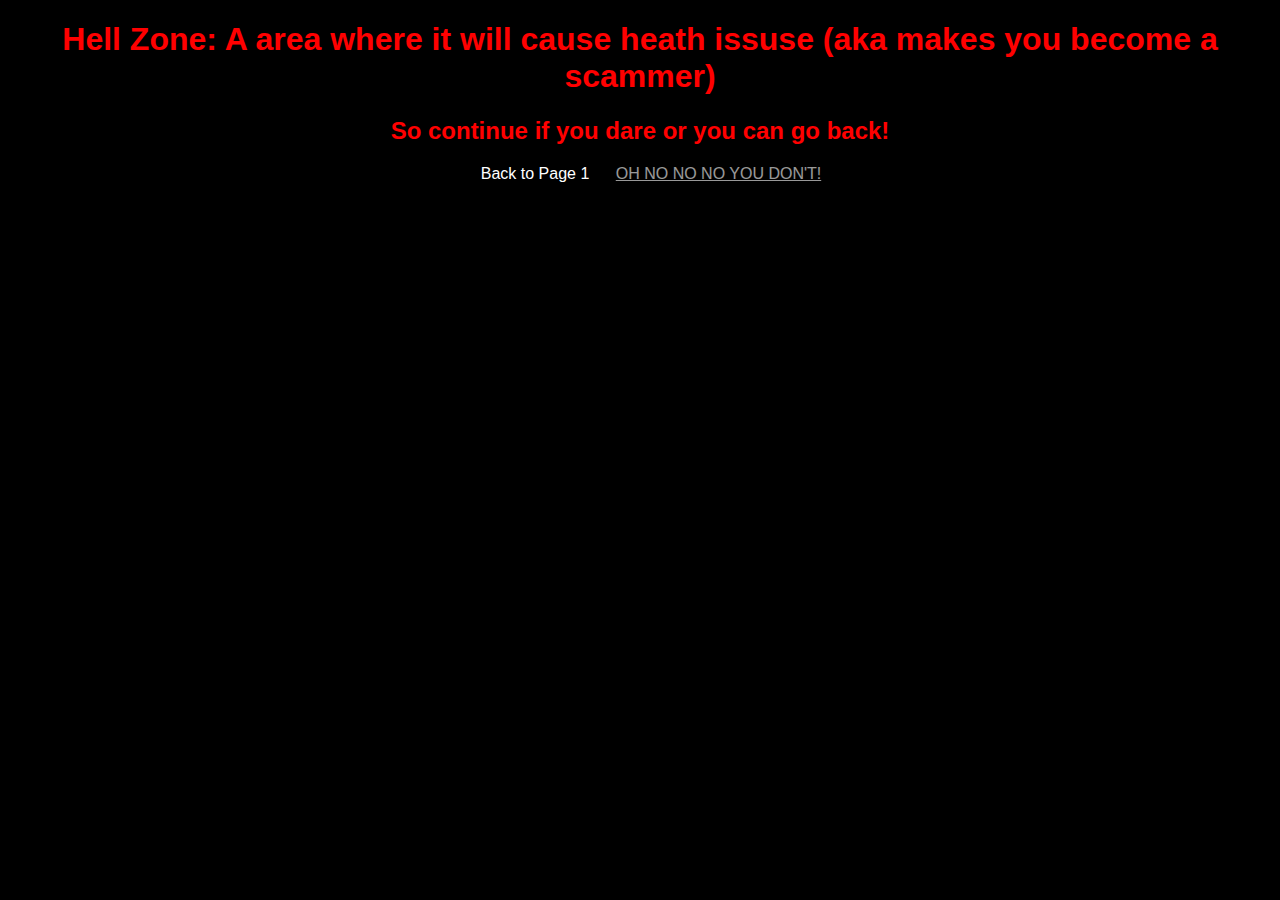
==== pagetwo.html @ 3ba80807 "Initial commit" ====
<!DOCTYPE html>
<html lang="en" dir="ltr">
  <head>
    <meta charset="utf-8">
    <title>Hell Zone of SC</title>
<link rel="stylesheet" href="page2.css">
  </head>
  <body>
    <h1>Hell Zone: A area where it will cause heath issuse (aka makes you become
      a scammer)</h1>
    <h2>So continue if you dare or you can go back!</h2>
    <a href="index.html" class="button2">Back to Page 1</a>
    <a href="index.html" class="disabled">OH NO NO NO YOU DON'T!</a>
  </body>
</html>
---- page2.css ----
body {
  text-align: center;
  background-color: black;
  color: red;
  font-family: Arial;
}

.button2 {
  color: #ffffff;
  text-decoration: none;
  transition-duration: 0.4s;
  background-color: black;
  padding: 12px 22px;
}

.button2:hover {
background-color: red;
}

a {
  color: white;
}

.disabled {
  opacity: 0.6;
  cursor: not-allowed;
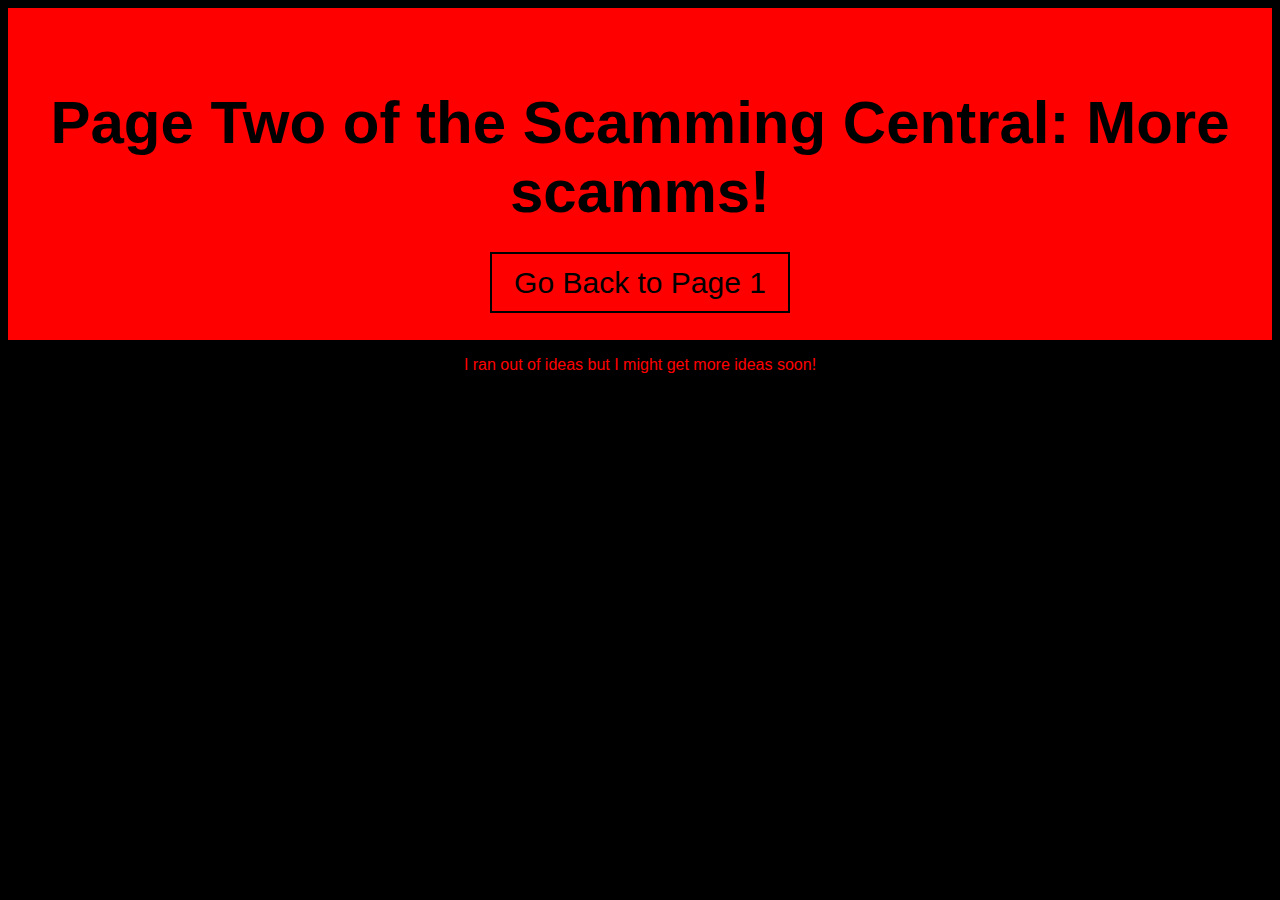
==== commit 116c513b: "Initial commit" ====
--- a/pagetwo.html
+++ b/pagetwo.html
@@ -6,10 +6,10 @@
 <link rel="stylesheet" href="page2.css">
   </head>
   <body>
-    <h1>Hell Zone: A area where it will cause heath issuse (aka makes you become
-      a scammer)</h1>
-    <h2>So continue if you dare or you can go back!</h2>
-    <a href="index.html" class="button2">Back to Page 1</a>
-    <a href="index.html" class="disabled">OH NO NO NO YOU DON'T!</a>
+    <div class="header2">
+      <h1>Page Two of the Scamming Central: More scamms!</h1>
+      <a href="index.html" class="button_header2">Go Back to Page 1</a>
+    </div>
+<p>I ran out of ideas but I might get more ideas soon!</p>
   </body>
 </html>
--- a/page2.css
+++ b/page2.css
@@ -9,13 +9,15 @@
   color: #ffffff;
   text-decoration: none;
   transition-duration: 0.4s;
-  background-color: black;
   padding: 12px 22px;
+  border: 2px solid white;
 }
 
 .button2:hover {
-background-color: red;
+  color: black;
+  background-color: white;
 }
+
 
 a {
   color: white;
@@ -24,3 +26,25 @@
 .disabled {
   opacity: 0.6;
   cursor: not-allowed;
+}
+
+.header2 {
+  padding: 40px;
+  text-align: center;
+  background: red;
+  color: black;
+  font-size: 30px;
+}
+
+.button_header2 {
+  color: black;
+  text-decoration: none;
+  padding: 12px 22px;
+  transition: all 0.4s;
+  border: 2px solid black
+}
+
+.button_header2:hover {
+  color: white;
+  background-color: black;
+}
